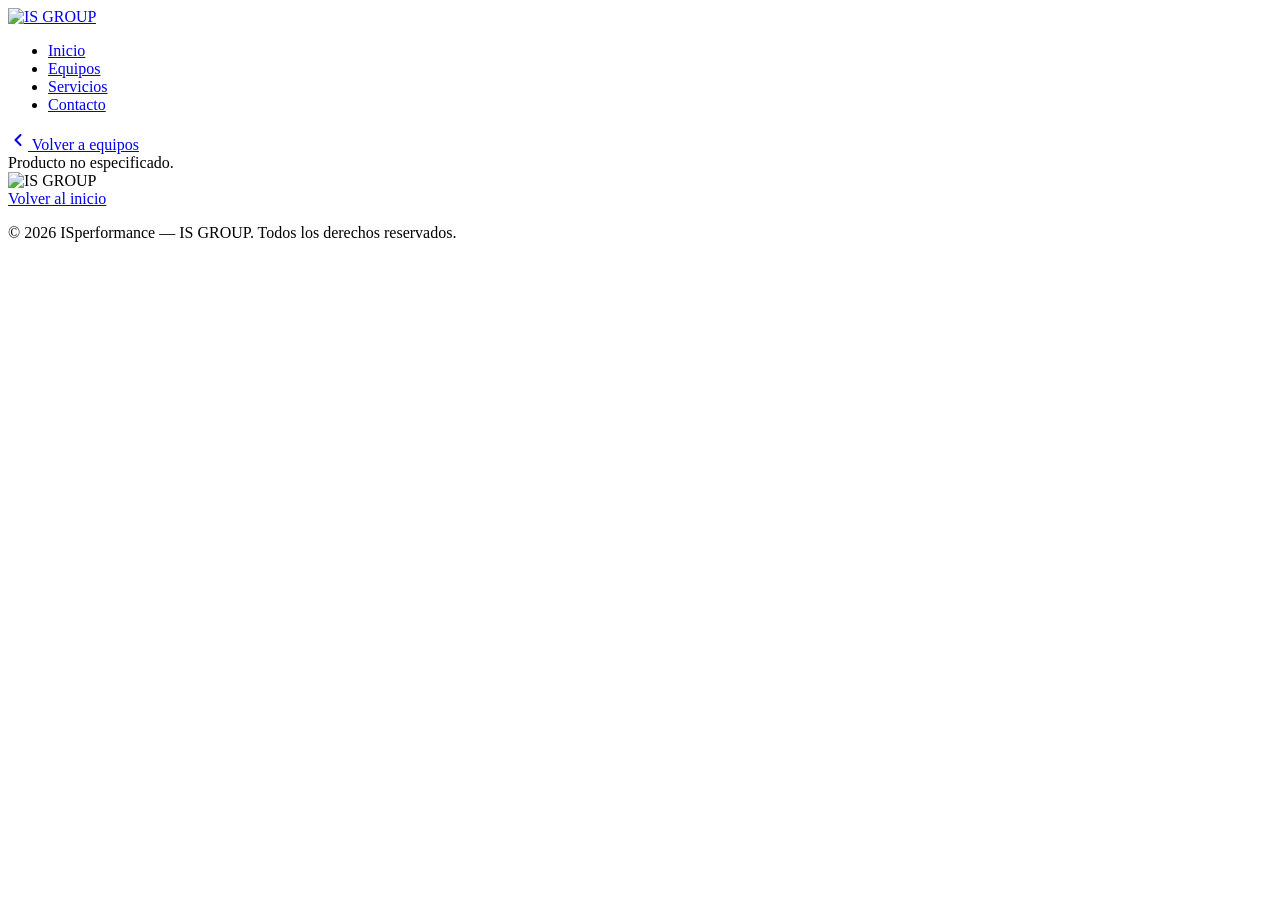
==== producto.html @ 887c2bd7 "fix: eliminar emojis del mensaje WhatsApp para evitar encoding corrupto Co-Authored-By: Claude Sonne" ====
<!DOCTYPE html>
<html lang="es">
<head>
  <meta charset="UTF-8" />
  <meta name="viewport" content="width=device-width, initial-scale=1.0" />
  <title>Producto — ISperformance</title>
  <meta name="description" content="Detalle de producto ISperformance." />
  <link rel="preconnect" href="https://fonts.googleapis.com" />
  <link rel="preconnect" href="https://fonts.gstatic.com" crossorigin />
  <link href="https://fonts.googleapis.com/css2?family=Inter:wght@400;500;600;700;800;900&display=swap" rel="stylesheet" />
  <link rel="stylesheet" href="css/style.css?v=12" />
  <link rel="icon" type="image/png" href="assets/images/favicon.png" />
</head>
<body class="subpage isperformance-page">

  <!-- NAV -->
  <nav class="navbar">
    <div class="container nav-container">
      <a href="https://daretoh.github.io/ISGROUP/" class="logo">
        <img src="assets/images/ISGROUP-pb2.png" alt="IS GROUP" class="logo-img" />
      </a>
      <ul class="nav-links">
        <li><a href="https://daretoh.github.io/ISGROUP/" class="nav-link">Inicio</a></li>
        <li><a href="index.html" class="nav-link">Equipos</a></li>
        <li><a href="index.html#servicios" class="nav-link">Servicios</a></li>
        <li><a href="index.html#contacto" class="nav-link">Contacto</a></li>
      </ul>
    </div>
  </nav>

  <!-- VOLVER -->
  <section class="producto-back">
    <div class="container">
      <a href="index.html#equipos" class="back-link">
        <svg width="20" height="20" viewBox="0 0 24 24" fill="none" stroke="currentColor" stroke-width="2.5" stroke-linecap="round" stroke-linejoin="round"><polyline points="15 18 9 12 15 6"/></svg>
        Volver a equipos
      </a>
    </div>
  </section>

  <!-- DETALLE PRODUCTO -->
  <section class="producto-detalle">
    <div class="container" id="detalle-container">
      <div class="detalle-loading">Cargando producto...</div>
    </div>
  </section>

  <!-- FOOTER -->
  <footer class="footer">
    <div class="container footer-content">
      <div class="footer-brand">
        <img src="assets/images/ISGROUP-pb2.png" alt="IS GROUP" class="logo-img" />
      </div>
      <div class="footer-links">
        <a href="https://daretoh.github.io/ISGROUP/" class="footer-link">Volver al inicio</a>
      </div>
      <p class="footer-copy">&copy; 2026 ISperformance &mdash; IS GROUP. Todos los derechos reservados.</p>
    </div>
  </footer>

  <script src="js/main.js?v=12"></script>
  <script src="js/productos.js?v=12"></script>
  <script src="js/detalle.js?v=12"></script>
</body>
</html>
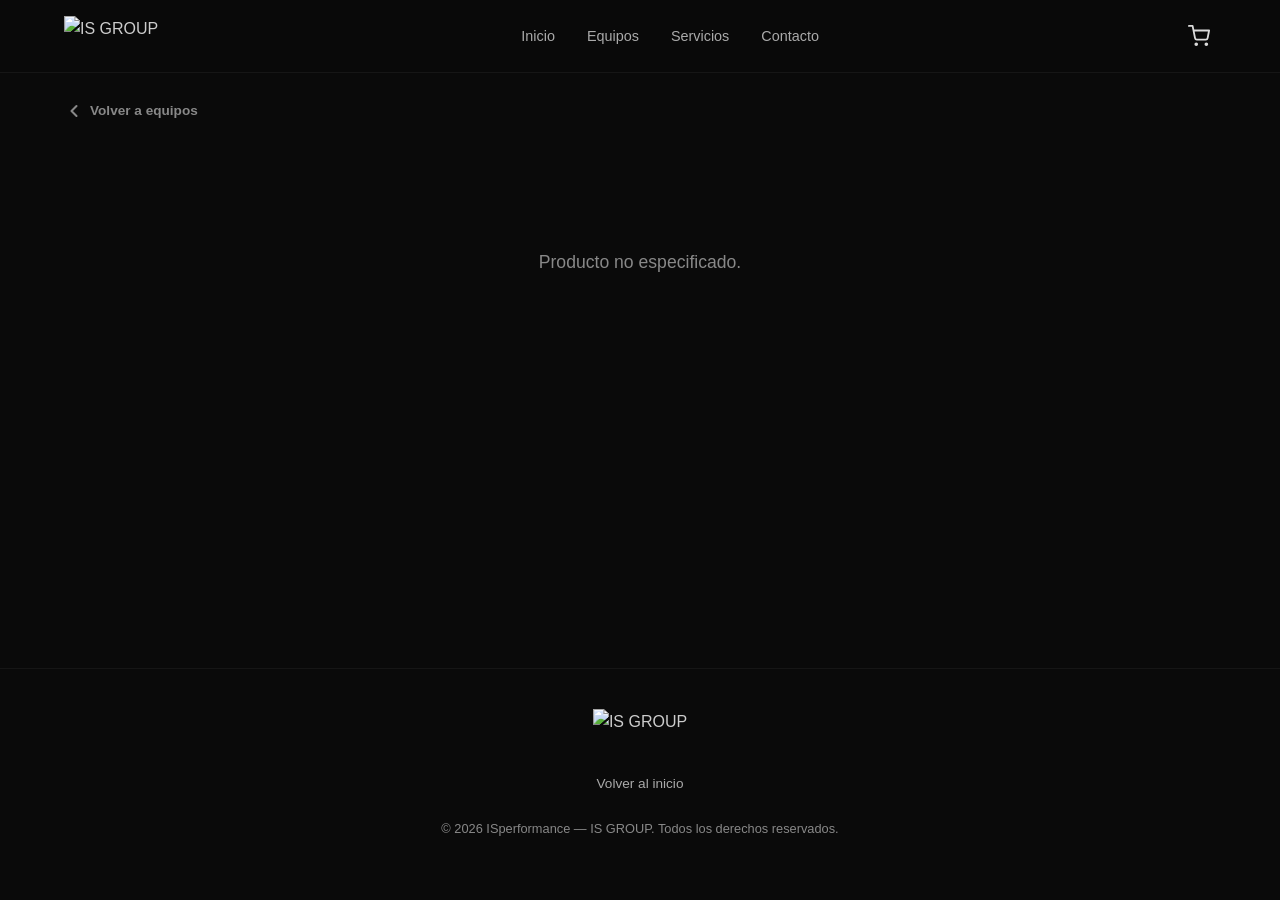
==== commit 27544a91: "feat: ícono carrito permanente en navbar y carrito.js compartido - Botón carrito con badge visible e" ====
--- a/producto.html
+++ b/producto.html
@@ -8,7 +8,7 @@
   <link rel="preconnect" href="https://fonts.googleapis.com" />
   <link rel="preconnect" href="https://fonts.gstatic.com" crossorigin />
   <link href="https://fonts.googleapis.com/css2?family=Inter:wght@400;500;600;700;800;900&display=swap" rel="stylesheet" />
-  <link rel="stylesheet" href="css/style.css?v=12" />
+  <link rel="stylesheet" href="css/style.css?v=17" />
   <link rel="icon" type="image/png" href="assets/images/favicon.png" />
 </head>
 <body class="subpage isperformance-page">
@@ -25,6 +25,13 @@
         <li><a href="index.html#servicios" class="nav-link">Servicios</a></li>
         <li><a href="index.html#contacto" class="nav-link">Contacto</a></li>
       </ul>
+      <button class="nav-cart-btn" id="nav-cart-btn" aria-label="Ver carrito">
+        <svg width="22" height="22" viewBox="0 0 24 24" fill="none" stroke="currentColor" stroke-width="2" stroke-linecap="round" stroke-linejoin="round">
+          <circle cx="9" cy="21" r="1"/><circle cx="20" cy="21" r="1"/>
+          <path d="M1 1h4l2.68 13.39a2 2 0 0 0 2 1.61h9.72a2 2 0 0 0 2-1.61L23 6H6"/>
+        </svg>
+        <span class="cart-badge" style="display:none">0</span>
+      </button>
     </div>
   </nav>
 
@@ -58,8 +65,9 @@
     </div>
   </footer>
 
-  <script src="js/main.js?v=12"></script>
-  <script src="js/productos.js?v=12"></script>
-  <script src="js/detalle.js?v=12"></script>
+  <script src="js/main.js?v=17"></script>
+  <script src="js/carrito.js?v=17"></script>
+  <script src="js/productos.js?v=17"></script>
+  <script src="js/detalle.js?v=17"></script>
 </body>
 </html>
--- a/css/style.css
+++ b/css/style.css
@@ -0,0 +1,3369 @@
+/* ========================================
+   IS GROUP - Holding Empresarial
+   Estilo: Naranja & Negro
+   ======================================== */
+
+:root {
+  --orange-500: #FF6B00;
+  --orange-400: #FF8500;
+  --orange-600: #E05E00;
+  --orange-700: #B84D00;
+  --dark-900: #0A0A0A;
+  --dark-800: #111111;
+  --dark-700: #1A1A1A;
+  --dark-600: #222222;
+  --dark-500: #333333;
+  --gray-400: #888888;
+  --gray-300: #AAAAAA;
+  --gray-200: #CCCCCC;
+  --gray-100: #E5E5E5;
+  --white: #FFFFFF;
+  --font: 'Inter', -apple-system, BlinkMacSystemFont, 'Segoe UI', sans-serif;
+  --radius: 16px;
+  --radius-sm: 8px;
+  --transition: 0.3s cubic-bezier(0.4, 0, 0.2, 1);
+}
+
+*, *::before, *::after {
+  margin: 0;
+  padding: 0;
+  box-sizing: border-box;
+}
+
+html {
+  scroll-behavior: smooth;
+  scroll-padding-top: 80px;
+}
+
+body {
+  font-family: var(--font);
+  background: var(--dark-900);
+  color: var(--gray-200);
+  line-height: 1.6;
+  -webkit-font-smoothing: antialiased;
+}
+
+a { text-decoration: none; color: inherit; }
+img { max-width: 100%; display: block; }
+ul { list-style: none; }
+
+.container {
+  max-width: 1200px;
+  margin: 0 auto;
+  padding: 0 24px;
+}
+
+/* ---- Botones ---- */
+.btn {
+  display: inline-flex;
+  align-items: center;
+  gap: 10px;
+  padding: 14px 32px;
+  font-family: var(--font);
+  font-size: 0.95rem;
+  font-weight: 600;
+  border: none;
+  border-radius: var(--radius-sm);
+  cursor: pointer;
+  transition: var(--transition);
+}
+
+.btn-primary {
+  background: var(--orange-500);
+  color: var(--white);
+}
+
+.btn-primary:hover {
+  background: var(--orange-400);
+  transform: translateY(-2px);
+  box-shadow: 0 8px 30px rgba(255, 107, 0, 0.35);
+}
+
+/* ---- Highlight ---- */
+.highlight {
+  color: var(--orange-500);
+}
+
+/* ---- Section Header ---- */
+.section-header {
+  text-align: center;
+  margin-bottom: 60px;
+}
+
+.section-tag {
+  display: inline-block;
+  font-size: 0.8rem;
+  font-weight: 600;
+  letter-spacing: 2px;
+  text-transform: uppercase;
+  color: var(--orange-500);
+  background: rgba(255, 107, 0, 0.1);
+  padding: 6px 16px;
+  border-radius: 100px;
+  margin-bottom: 16px;
+}
+
+.section-title {
+  font-size: 2.5rem;
+  font-weight: 800;
+  color: var(--white);
+  margin-bottom: 16px;
+}
+
+.section-desc {
+  max-width: 560px;
+  margin: 0 auto;
+  font-size: 1.05rem;
+  color: var(--gray-300);
+}
+
+/* ========================================
+   NAVBAR
+   ======================================== */
+.navbar {
+  position: fixed;
+  top: 0;
+  left: 0;
+  width: 100%;
+  z-index: 1000;
+  background: rgba(10, 10, 10, 0.85);
+  backdrop-filter: blur(20px);
+  -webkit-backdrop-filter: blur(20px);
+  border-bottom: 1px solid rgba(255, 255, 255, 0.05);
+  transition: var(--transition);
+}
+
+.nav-container {
+  display: flex;
+  align-items: center;
+  justify-content: space-between;
+  height: 72px;
+}
+
+.nav-cart-btn {
+  position: relative;
+  background: none;
+  border: none;
+  cursor: pointer;
+  color: var(--white);
+  padding: 6px;
+  display: flex;
+  align-items: center;
+  opacity: 0.85;
+  transition: opacity 0.2s;
+  flex-shrink: 0;
+}
+
+.nav-cart-btn:hover { opacity: 1; }
+
+.nav-cart-btn .cart-badge {
+  position: absolute;
+  top: 0;
+  right: 0;
+  background: var(--orange-500);
+  color: #fff;
+  font-size: 0.6rem;
+  font-weight: 800;
+  width: 16px;
+  height: 16px;
+  border-radius: 50%;
+  display: flex;
+  align-items: center;
+  justify-content: center;
+}
+
+.nav-sep {
+  color: var(--gray-400);
+  font-size: 1rem;
+  font-weight: 300;
+  margin: 0 6px;
+  opacity: 0.5;
+}
+
+.nav-sub {
+  font-size: 0.85rem;
+  font-weight: 600;
+  color: var(--orange-500);
+  white-space: nowrap;
+}
+
+.logo {
+  display: flex;
+  align-items: center;
+  gap: 10px;
+}
+
+.logo-icon {
+  display: inline-flex;
+  align-items: center;
+  justify-content: center;
+  width: 26px;
+  height: 26px;
+  position: relative;
+}
+
+.logo-icon::before {
+  content: '';
+  width: 14px;
+  height: 14px;
+  background: var(--orange-500);
+  transform: rotate(45deg);
+  border-radius: 3px;
+}
+
+.logo-text {
+  font-size: 1.3rem;
+  font-weight: 900;
+  color: var(--white);
+  letter-spacing: -0.5px;
+}
+
+.logo-img {
+  height: 40px;
+  width: auto;
+  display: block;
+}
+
+.nav-links {
+  display: flex;
+  gap: 32px;
+}
+
+.nav-link {
+  font-size: 0.9rem;
+  font-weight: 500;
+  color: var(--gray-300);
+  transition: var(--transition);
+  position: relative;
+}
+
+.nav-link::after {
+  content: '';
+  position: absolute;
+  bottom: -4px;
+  left: 0;
+  width: 0;
+  height: 2px;
+  background: var(--orange-500);
+  transition: var(--transition);
+}
+
+.nav-link:hover,
+.nav-link.active {
+  color: var(--white);
+}
+
+.nav-link.active::after,
+.nav-link:hover::after {
+  width: 100%;
+}
+
+/* ---- Hamburger ---- */
+.menu-toggle {
+  display: none;
+  flex-direction: column;
+  gap: 5px;
+  background: none;
+  border: none;
+  cursor: pointer;
+  padding: 4px;
+}
+
+.menu-toggle span {
+  display: block;
+  width: 24px;
+  height: 2px;
+  background: var(--white);
+  border-radius: 2px;
+  transition: var(--transition);
+}
+
+.menu-toggle.active span:nth-child(1) {
+  transform: rotate(45deg) translate(5px, 5px);
+}
+
+.menu-toggle.active span:nth-child(2) {
+  opacity: 0;
+}
+
+.menu-toggle.active span:nth-child(3) {
+  transform: rotate(-45deg) translate(5px, -5px);
+}
+
+/* ========================================
+   HERO
+   ======================================== */
+.hero {
+  position: relative;
+  min-height: 100dvh;
+  display: flex;
+  align-items: center;
+  justify-content: center;
+  overflow: hidden;
+  padding-top: 72px;
+}
+
+.hero-bg {
+  position: absolute;
+  inset: 0;
+  background:
+    radial-gradient(ellipse at 20% 50%, rgba(255, 107, 0, 0.08) 0%, transparent 60%),
+    radial-gradient(ellipse at 80% 20%, rgba(255, 107, 0, 0.05) 0%, transparent 50%),
+    radial-gradient(ellipse at 50% 80%, rgba(255, 107, 0, 0.03) 0%, transparent 50%);
+  z-index: 0;
+}
+
+.hero-content {
+  position: relative;
+  z-index: 1;
+  text-align: center;
+  max-width: 720px;
+}
+
+.hero-badge {
+  display: inline-block;
+  font-size: 0.8rem;
+  font-weight: 600;
+  letter-spacing: 2px;
+  text-transform: uppercase;
+  color: var(--orange-500);
+  background: rgba(255, 107, 0, 0.1);
+  border: 1px solid rgba(255, 107, 0, 0.2);
+  padding: 8px 20px;
+  border-radius: 100px;
+  margin-bottom: 24px;
+}
+
+  .hero-title {
+    font-size: 5rem;
+    font-weight: 900;
+    color: var(--white);
+    letter-spacing: -2px;
+    line-height: 1.05;
+    margin-bottom: 24px;
+    display: flex;
+    align-items: center;
+    justify-content: center;
+    gap: 12px;
+  }
+
+  .hero-logo{
+   height: 80px;
+   width: auto;
+   vertical-align: middle;
+  }
+
+.hero-subtitle {
+  font-size: 1.2rem;
+  color: var(--gray-300);
+  margin-bottom: 40px;
+  line-height: 1.7;
+}
+
+.hero-scroll {
+  position: absolute;
+  bottom: 40px;
+  left: 50%;
+  transform: translateX(-50%);
+  display: flex;
+  flex-direction: column;
+  align-items: center;
+  gap: 8px;
+  font-size: 0.7rem;
+  text-transform: uppercase;
+  letter-spacing: 2px;
+  color: var(--gray-400);
+}
+
+.scroll-line {
+  width: 1px;
+  height: 40px;
+  background: linear-gradient(to bottom, var(--gray-400), transparent);
+  animation: scrollPulse 2s ease-in-out infinite;
+}
+
+@keyframes scrollPulse {
+  0%, 100% { opacity: 1; transform: scaleY(1); }
+  50% { opacity: 0.3; transform: scaleY(0.5); }
+}
+
+/* ========================================
+   NOSOTROS
+   ======================================== */
+.nosotros {
+  min-height: 100dvh;
+  display: flex;
+  flex-direction: column;
+  justify-content: center;
+  padding: 120px 0;
+  background: var(--dark-900);
+}
+
+.nosotros-content {
+  display: grid;
+  grid-template-columns: 1fr 1fr;
+  gap: 60px;
+  align-items: center;
+}
+
+.nosotros-text p {
+  font-size: 1rem;
+  color: var(--gray-300);
+  line-height: 1.7;
+  margin-bottom: 16px;
+}
+
+.nosotros-text p:last-child {
+  margin-bottom: 0;
+}
+
+.nosotros-stats {
+  display: grid;
+  grid-template-columns: repeat(3, 1fr);
+  gap: 24px;
+}
+
+.stat-item {
+  text-align: center;
+  background: var(--dark-700);
+  border: 1px solid rgba(255, 255, 255, 0.06);
+  border-radius: var(--radius);
+  padding: 32px 16px;
+  transition: var(--transition);
+}
+
+.stat-item:hover {
+  border-color: rgba(255, 107, 0, 0.15);
+  transform: translateY(-4px);
+}
+
+.stat-number {
+  display: block;
+  font-size: 2.2rem;
+  font-weight: 900;
+  color: var(--orange-500);
+  line-height: 1;
+  margin-bottom: 8px;
+}
+
+.stat-label {
+  font-size: 0.85rem;
+  color: var(--gray-400);
+  font-weight: 500;
+}
+
+/* ========================================
+   ISPERFORMANCE DESTACADO
+   ======================================== */
+.isp-destacado {
+  position: relative;
+  overflow: hidden;
+  min-height: 100dvh;
+  display: flex;
+  flex-direction: column;
+  justify-content: center;
+  padding: 120px 0;
+}
+
+.isp-destacado-grid {
+  display: grid;
+  grid-template-columns: 1fr 1fr;
+  gap: 60px;
+  align-items: center;
+}
+
+.isp-destacado-info .section-tag {
+  margin-bottom: 12px;
+}
+
+.isp-destacado-title {
+  font-size: 2.8rem;
+  font-weight: 900;
+  color: var(--white);
+  line-height: 1.15;
+  margin-bottom: 8px;
+}
+
+.isp-destacado-sub {
+  font-size: 1rem;
+  font-weight: 600;
+  color: var(--orange-500);
+  margin-bottom: 20px;
+}
+
+.isp-destacado-desc {
+  font-size: 1rem;
+  color: var(--gray-300);
+  line-height: 1.7;
+  margin-bottom: 24px;
+}
+
+.isp-destacado-features {
+  display: flex;
+  flex-wrap: wrap;
+  gap: 10px;
+  margin-bottom: 32px;
+}
+
+.feature-tag {
+  font-size: 0.8rem;
+  font-weight: 600;
+  color: var(--orange-500);
+  background: rgba(255, 107, 0, 0.08);
+  border: 1px solid rgba(255, 107, 0, 0.15);
+  padding: 6px 14px;
+  border-radius: 100px;
+}
+
+.isp-img-card--single {
+  border-radius: var(--radius);
+  overflow: hidden;
+  display: flex;
+  align-items: center;
+  justify-content: center;
+  min-height: 260px;
+  background: var(--dark-700);
+  border: 1px solid rgba(255, 107, 0, 0.1);
+  padding: 40px;
+}
+
+.isp-img-card--single img {
+  max-width: 80%;
+  height: auto;
+  object-fit: contain;
+}
+
+/* ========================================
+   EMPRESAS / CARDS
+   ======================================== */
+.empresas {
+  min-height: 100dvh;
+  display: flex;
+  flex-direction: column;
+  justify-content: center;
+  padding: 120px 0;
+  background: var(--dark-800);
+}
+
+.cards-grid {
+  display: grid;
+  grid-template-columns: repeat(3, 1fr);
+  gap: 32px;
+}
+
+.cards-grid--two {
+  grid-template-columns: repeat(2, 1fr);
+}
+
+.card {
+  position: relative;
+  background: var(--dark-700);
+  border: 1px solid rgba(255, 255, 255, 0.06);
+  border-radius: var(--radius);
+  padding: 40px 32px;
+  transition: var(--transition);
+  display: flex;
+  flex-direction: column;
+  overflow: hidden;
+}
+
+.card::before {
+  content: '';
+  position: absolute;
+  top: 0;
+  left: 0;
+  right: 0;
+  height: 3px;
+  background: var(--orange-500);
+  transform: scaleX(0);
+  transform-origin: left;
+  transition: var(--transition);
+}
+
+.card:hover {
+  border-color: rgba(255, 107, 0, 0.2);
+  transform: translateY(-6px);
+  box-shadow: 0 20px 60px rgba(0, 0, 0, 0.4);
+}
+
+.card:hover::before {
+  transform: scaleX(1);
+}
+
+.card-featured {
+  border-color: rgba(255, 107, 0, 0.15);
+  box-shadow: 0 0 40px rgba(255, 107, 0, 0.05);
+}
+
+.card-badge {
+  position: absolute;
+  top: 16px;
+  right: 16px;
+  font-size: 0.7rem;
+  font-weight: 700;
+  text-transform: uppercase;
+  letter-spacing: 1px;
+  color: var(--orange-500);
+  background: rgba(255, 107, 0, 0.1);
+  border: 1px solid rgba(255, 107, 0, 0.2);
+  padding: 4px 12px;
+  border-radius: 100px;
+}
+
+.card-icon-link {
+  display: inline-block;
+  text-decoration: none;
+  color: inherit;
+}
+
+.card-icon {
+  width: 56px;
+  height: 56px;
+  border-radius: 14px;
+  background: rgba(255, 107, 0, 0.1);
+  color: var(--orange-500);
+  padding: 14px;
+  margin-bottom: 24px;
+  transition: var(--transition);
+}
+
+.card-icon-link:hover .card-icon {
+  background: rgba(255, 107, 0, 0.2);
+  transform: scale(1.05);
+}
+
+.card-icon svg {
+  width: 100%;
+  height: 100%;
+}
+
+.card-icon img {
+  width: 100%;
+  height: 100%;
+  object-fit: contain;
+}
+
+.card-number {
+  font-size: 0.75rem;
+  font-weight: 700;
+  color: var(--gray-400);
+  letter-spacing: 1px;
+  margin-bottom: 8px;
+  display: block;
+}
+
+.card-title {
+  font-size: 1.5rem;
+  font-weight: 800;
+  color: var(--white);
+  margin-bottom: 4px;
+}
+
+.card-sub {
+  font-size: 0.9rem;
+  color: var(--orange-500);
+  font-weight: 500;
+  margin-bottom: 16px;
+}
+
+.card-text {
+  font-size: 0.9rem;
+  color: var(--gray-300);
+  line-height: 1.7;
+  margin-bottom: 24px;
+  flex: 1;
+}
+
+.card-link {
+  display: inline-flex;
+  align-items: center;
+  gap: 8px;
+  font-size: 0.9rem;
+  font-weight: 600;
+  color: var(--orange-500);
+  transition: var(--transition);
+}
+
+.card-link:hover {
+  gap: 12px;
+  color: var(--orange-400);
+}
+
+/* ========================================
+   CONTACTO
+   ======================================== */
+.contacto {
+  padding: 120px 0;
+  background: var(--dark-900);
+}
+
+.contacto-grid {
+  display: grid;
+  grid-template-columns: 1fr 1.5fr;
+  gap: 60px;
+  align-items: start;
+}
+
+.contacto-info {
+  display: flex;
+  flex-direction: column;
+  gap: 24px;
+}
+
+.contacto-item {
+  display: flex;
+  align-items: center;
+  gap: 14px;
+  font-size: 0.95rem;
+  color: var(--gray-300);
+}
+
+.contacto-item svg {
+  color: var(--orange-500);
+  flex-shrink: 0;
+}
+
+.contacto-social {
+  display: flex;
+  gap: 12px;
+  margin-top: 4px;
+}
+
+.contacto-mapa {
+  margin-top: 20px;
+}
+
+.contacto-mapa iframe {
+  display: block;
+  width: 100%;
+  height: 200px;
+  border: none;
+  border-radius: var(--radius-sm);
+  filter: grayscale(0.3) contrast(1.1);
+  transition: var(--transition);
+}
+
+.contacto-mapa:hover iframe {
+  filter: grayscale(0) contrast(1);
+}
+
+.contacto-mapa-link {
+  display: flex;
+  align-items: center;
+  gap: 10px;
+  margin-top: 8px;
+  padding: 10px 14px;
+  font-size: 0.82rem;
+  font-weight: 600;
+  color: var(--orange-500);
+  background: var(--dark-700);
+  border: 1px solid rgba(255, 255, 255, 0.06);
+  border-radius: var(--radius-sm);
+  text-decoration: none;
+  transition: var(--transition);
+}
+
+.contacto-mapa-link:hover {
+  background: rgba(255, 107, 0, 0.1);
+  border-color: rgba(255, 107, 0, 0.2);
+}
+
+.contacto-mapa-link svg {
+  flex-shrink: 0;
+}
+
+.contacto-mapa-link span {
+  margin-left: auto;
+  color: var(--gray-400);
+  font-weight: 400;
+}
+
+.social-link {
+  width: 40px;
+  height: 40px;
+  border-radius: 10px;
+  background: rgba(255, 107, 0, 0.1);
+  color: var(--orange-500);
+  display: inline-flex;
+  align-items: center;
+  justify-content: center;
+  transition: var(--transition);
+}
+
+.social-link:hover {
+  background: var(--orange-500);
+  color: var(--white);
+  transform: translateY(-2px);
+}
+
+.contacto-form {
+  display: flex;
+  flex-direction: column;
+  gap: 16px;
+}
+
+.contacto-form input,
+.contacto-form textarea {
+  width: 100%;
+  padding: 14px 18px;
+  font-family: var(--font);
+  font-size: 0.95rem;
+  background: var(--dark-700);
+  border: 1px solid rgba(255, 255, 255, 0.08);
+  border-radius: var(--radius-sm);
+  color: var(--white);
+  outline: none;
+  transition: var(--transition);
+}
+
+.contacto-form input:focus,
+.contacto-form textarea:focus {
+  border-color: var(--orange-500);
+  box-shadow: 0 0 0 3px rgba(255, 107, 0, 0.1);
+}
+
+.contacto-form input::placeholder,
+.contacto-form textarea::placeholder {
+  color: var(--gray-400);
+}
+
+/* ========================================
+   FOOTER
+   ======================================== */
+.footer {
+  padding: 40px 0;
+  border-top: 1px solid rgba(255, 255, 255, 0.05);
+  background: var(--dark-900);
+}
+
+.footer-contact {
+  display: flex;
+  flex-wrap: wrap;
+  justify-content: center;
+  gap: 20px;
+}
+
+.footer-contact-item {
+  display: inline-flex;
+  align-items: center;
+  gap: 6px;
+  font-size: 0.82rem;
+  color: var(--gray-400);
+  text-decoration: none;
+  transition: var(--transition);
+}
+
+.footer-contact-item svg {
+  width: 14px;
+  height: 14px;
+  color: var(--orange-500);
+  flex-shrink: 0;
+}
+
+.footer-contact-item:hover {
+  color: var(--orange-500);
+}
+
+.footer-social {
+  display: flex;
+  gap: 12px;
+  justify-content: center;
+}
+
+.footer-content {
+  display: flex;
+  flex-direction: column;
+  align-items: center;
+  gap: 24px;
+  text-align: center;
+}
+
+.footer-brand {
+  display: flex;
+  align-items: center;
+  gap: 10px;
+}
+
+.footer-brand p {
+  font-size: 0.85rem;
+  color: var(--gray-400);
+  margin-left: 4px;
+}
+
+.footer-links {
+  display: flex;
+  gap: 32px;
+}
+
+.footer-link {
+  font-size: 0.85rem;
+  color: var(--gray-300);
+  transition: var(--transition);
+}
+
+.footer-link:hover {
+  color: var(--orange-500);
+}
+
+.footer-copy {
+  font-size: 0.8rem;
+  color: var(--gray-400);
+}
+
+/* ========================================
+   RESPONSIVE
+   ======================================== */
+@media (max-width: 968px) {
+  .cards-grid,
+  .cards-grid--two {
+    grid-template-columns: 1fr;
+    max-width: 480px;
+    margin: 0 auto;
+  }
+
+  .equipos-grid {
+    grid-template-columns: repeat(2, 1fr);
+  }
+}
+
+@media (max-width: 768px) {
+  .hero-title {
+    font-size: 3rem;
+  }
+
+  .hero-subtitle {
+    font-size: 1rem;
+  }
+
+  .section-title {
+    font-size: 1.8rem;
+  }
+
+  .nosotros-content {
+    grid-template-columns: 1fr;
+    gap: 40px;
+  }
+
+  .nosotros-stats {
+    grid-template-columns: repeat(3, 1fr);
+    gap: 16px;
+  }
+
+  .stat-item {
+    padding: 24px 12px;
+  }
+
+  .stat-number {
+    font-size: 1.6rem;
+  }
+
+  .isp-destacado-grid {
+    grid-template-columns: 1fr;
+    gap: 40px;
+  }
+
+  .isp-destacado-title {
+    font-size: 2rem;
+  }
+
+  .contacto-grid {
+    grid-template-columns: 1fr;
+    gap: 40px;
+  }
+
+  .menu-toggle {
+    display: flex;
+  }
+
+  .nav-links {
+    position: fixed;
+    top: 72px;
+    left: 0;
+    right: 0;
+    background: rgba(10, 10, 10, 0.98);
+    backdrop-filter: blur(20px);
+    flex-direction: column;
+    align-items: center;
+    gap: 0;
+    padding: 24px 0;
+    transform: translateY(-100%);
+    opacity: 0;
+    pointer-events: none;
+    transition: var(--transition);
+    border-bottom: 1px solid rgba(255, 255, 255, 0.05);
+  }
+
+  .nav-links.open {
+    transform: translateY(0);
+    opacity: 1;
+    pointer-events: all;
+  }
+
+  .nav-link {
+    padding: 16px 0;
+    width: 100%;
+    text-align: center;
+  }
+
+  .nav-sep,
+  .nav-sub {
+    display: none;
+  }
+
+  .footer-contact {
+    flex-direction: column;
+    align-items: center;
+    gap: 12px;
+  }
+
+  .equipos-grid {
+    grid-template-columns: repeat(2, 1fr);
+  }
+}
+
+@media (max-width: 480px) {
+  .hero-title {
+    font-size: 2.2rem;
+    letter-spacing: -1px;
+  }
+
+  .btn {
+    padding: 12px 24px;
+    font-size: 0.9rem;
+  }
+
+  .container {
+    padding: 0 16px;
+  }
+
+  .card {
+    padding: 28px 24px;
+  }
+
+  .nosotros-stats {
+    grid-template-columns: 1fr;
+    gap: 12px;
+  }
+
+  .equipos-grid {
+    grid-template-columns: 1fr;
+  }
+
+  .filtro-grid {
+    flex-direction: column;
+  }
+
+  .filtro-field {
+    min-width: 100%;
+  }
+}
+
+/* ---- Scroll Reveal ---- */
+.reveal {
+  opacity: 0;
+  transform: translateY(30px);
+  transition: opacity 0.6s cubic-bezier(0.4, 0, 0.2, 1), transform 0.6s cubic-bezier(0.4, 0, 0.2, 1);
+}
+
+.reveal.visible {
+  opacity: 1;
+  transform: translateY(0);
+}
+
+/* ========================================
+   SUBPAGES
+   ======================================== */
+.subpage {
+  background: var(--dark-900);
+}
+
+/* ---- Page Hero ---- */
+.page-hero {
+  padding: 140px 0 80px;
+  display: flex;
+  align-items: center;
+  text-align: center;
+}
+
+/* ---- Full-page slide sections ---- */
+.slide-section {
+  min-height: 100vh;
+  display: flex;
+  align-items: center;
+  position: relative;
+  overflow: hidden;
+}
+
+
+.slide-section .container {
+  width: 100%;
+}
+
+.slide-center {
+  justify-content: center;
+  text-align: center;
+  padding: 0;
+}
+
+.slide-center .container {
+  display: flex;
+  flex-direction: column;
+  align-items: center;
+}
+
+.slide-top {
+  align-items: flex-start;
+  padding: 100px 0 60px;
+}
+
+/* Scroll-down hint */
+.scroll-hint {
+  position: absolute;
+  bottom: 32px;
+  left: 50%;
+  transform: translateX(-50%);
+  display: flex;
+  flex-direction: column;
+  align-items: center;
+  gap: 6px;
+  font-size: 0.65rem;
+  font-weight: 600;
+  text-transform: uppercase;
+  letter-spacing: 2px;
+  color: var(--gray-400);
+  animation: scrollHint 2.5s ease-in-out infinite;
+  cursor: pointer;
+  user-select: none;
+}
+
+.scroll-hint svg {
+  width: 22px;
+  height: 22px;
+  animation: scrollArrow 2.5s ease-in-out infinite;
+}
+
+@keyframes scrollHint {
+  0%, 100% { opacity: 0.5; }
+  50% { opacity: 1; }
+}
+
+@keyframes scrollArrow {
+  0%, 100% { transform: translateY(0); }
+  50% { transform: translateY(6px); }
+}
+
+/* Background variants for slides */
+.bg-slide-dark {
+  background: var(--dark-900);
+}
+
+.bg-slide-alt {
+  background: radial-gradient(ellipse at 20% 30%, rgba(255, 107, 0, 0.06) 0%, transparent 60%),
+              radial-gradient(ellipse at 80% 70%, rgba(255, 107, 0, 0.03) 0%, transparent 50%),
+              var(--dark-800);
+}
+
+.bg-slide-dim {
+  background: radial-gradient(ellipse at 70% 20%, rgba(255, 107, 0, 0.05) 0%, transparent 50%),
+              radial-gradient(ellipse at 30% 80%, rgba(255, 107, 0, 0.03) 0%, transparent 50%),
+              var(--dark-900);
+}
+
+.page-hero-content {
+  max-width: 640px;
+}
+
+.page-hero-logo {
+  width: 96px;
+  height: 96px;
+  margin: 0 auto 24px;
+}
+
+.page-hero-logo img {
+  width: 100%;
+  height: 100%;
+  object-fit: contain;
+}
+
+.page-hero-title {
+  font-size: 3rem;
+  font-weight: 900;
+  color: var(--white);
+  margin-bottom: 8px;
+}
+
+.page-hero-sub {
+  font-size: 1.1rem;
+  font-weight: 600;
+  color: var(--orange-500);
+  margin-bottom: 16px;
+}
+
+.page-hero-desc {
+  font-size: 1rem;
+  color: var(--gray-300);
+  line-height: 1.7;
+  max-width: 520px;
+  margin: 0 auto;
+}
+
+/* ---- Servicios Grid ---- */
+.servicios {
+  padding: 80px 0;
+  background: var(--dark-800);
+}
+
+.servicios-grid {
+  display: grid;
+  grid-template-columns: repeat(2, 1fr);
+  gap: 24px;
+}
+
+.servicio-card {
+  background: var(--dark-700);
+  border: 1px solid rgba(255, 255, 255, 0.06);
+  border-radius: var(--radius);
+  padding: 32px 28px;
+  position: relative;
+  transition: var(--transition);
+}
+
+.servicio-card:hover {
+  border-color: rgba(255, 107, 0, 0.15);
+  transform: translateY(-3px);
+  box-shadow: 0 12px 40px rgba(0, 0, 0, 0.3);
+}
+
+.servicio-icon {
+  width: 44px;
+  height: 44px;
+  border-radius: 12px;
+  background: rgba(255, 107, 0, 0.1);
+  color: var(--orange-500);
+  padding: 10px;
+  margin-bottom: 18px;
+}
+
+.servicio-icon svg {
+  width: 100%;
+  height: 100%;
+}
+
+.servicio-card h3 {
+  font-size: 1.15rem;
+  font-weight: 700;
+  color: var(--white);
+  margin-bottom: 10px;
+}
+
+.servicio-card p {
+  font-size: 0.9rem;
+  color: var(--gray-300);
+  line-height: 1.6;
+}
+
+.servicio-price {
+  position: absolute;
+  top: 16px;
+  right: 16px;
+  font-size: 0.75rem;
+  font-weight: 700;
+  color: var(--orange-500);
+  background: rgba(255, 107, 0, 0.1);
+  border: 1px solid rgba(255, 107, 0, 0.2);
+  padding: 4px 12px;
+  border-radius: 100px;
+}
+
+/* ---- Size Legend ---- */
+.size-legend {
+  text-align: center;
+  margin: -32px auto 48px;
+  font-size: 0.82rem;
+  color: var(--gray-300);
+  max-width: 700px;
+  line-height: 1.8;
+}
+
+.size-legend .size-tag {
+  display: inline-block;
+  font-weight: 700;
+  color: var(--orange-500);
+  background: rgba(255, 107, 0, 0.1);
+  padding: 1px 8px;
+  border-radius: 4px;
+  font-size: 0.75rem;
+  margin: 0 2px;
+}
+
+.size-legend .size-div {
+  color: var(--gray-400);
+  margin: 0 8px;
+}
+
+/* ---- Category Accordion ---- */
+.serv-cat-details {
+  margin-bottom: 12px;
+  border-radius: var(--radius);
+  background: var(--dark-700);
+  border: 1px solid rgba(255, 255, 255, 0.06);
+  overflow: hidden;
+  transition: var(--transition);
+}
+
+.serv-cat-details[open] {
+  border-color: rgba(255, 107, 0, 0.15);
+}
+
+.serv-cat-summary {
+  display: flex;
+  align-items: center;
+  justify-content: space-between;
+  gap: 16px;
+  padding: 18px 24px;
+  cursor: pointer;
+  list-style: none;
+  user-select: none;
+}
+
+.serv-cat-summary::-webkit-details-marker {
+  display: none;
+}
+
+.serv-cat-summary::after {
+  content: '+';
+  font-size: 1.4rem;
+  font-weight: 400;
+  color: var(--orange-500);
+  transition: var(--transition);
+  flex-shrink: 0;
+  line-height: 1;
+}
+
+.serv-cat-details[open] .serv-cat-summary::after {
+  content: '−';
+}
+
+.serv-cat-summary-left {
+  display: flex;
+  flex-direction: column;
+  gap: 2px;
+}
+
+.serv-cat-title {
+  font-size: 1.1rem;
+  font-weight: 700;
+  color: var(--white);
+  margin: 0;
+  border: none;
+  padding: 0;
+  letter-spacing: 0.3px;
+}
+
+.serv-cat-resumen {
+  font-size: 0.82rem;
+  color: var(--gray-400);
+  line-height: 1.4;
+}
+
+.serv-cat-details[open] .servicios-grid {
+  padding: 0 24px 24px;
+}
+
+/* ---- Sizes & Prices inside cards ---- */
+.servicio-grid-precios {
+  display: grid;
+  grid-template-columns: 1fr 1fr;
+  gap: 5px;
+  margin-top: 14px;
+}
+
+.servicio-size-row {
+  display: flex;
+  align-items: center;
+  justify-content: space-between;
+  background: rgba(255, 255, 255, 0.03);
+  border: 1px solid rgba(255, 255, 255, 0.06);
+  border-radius: 6px;
+  padding: 5px 10px;
+  transition: var(--transition);
+}
+
+.servicio-card:hover .servicio-size-row {
+  border-color: rgba(255, 107, 0, 0.12);
+  background: rgba(255, 107, 0, 0.04);
+}
+
+.size-label {
+  font-size: 0.75rem;
+  font-weight: 700;
+  color: var(--orange-500);
+  letter-spacing: 0.5px;
+}
+
+.price-label {
+  font-size: 0.8rem;
+  font-weight: 600;
+  color: var(--white);
+}
+
+.servicio-grid-precios.three-col {
+  grid-template-columns: 1fr 1fr 1fr;
+}
+
+.servicio-grid-precios.one-row {
+  grid-template-columns: 1fr 1fr;
+}
+
+.servicio-card.card-featured-price {
+  border-color: rgba(255, 107, 0, 0.12);
+  box-shadow: 0 0 20px rgba(255, 107, 0, 0.04);
+}
+
+.servicio-card.card-featured-price .servicio-price {
+  background: var(--orange-500);
+  color: var(--white);
+  border-color: var(--orange-500);
+}
+
+/* ---- Category Detail Section (subpages) ---- */
+.cat-section {
+  display: grid;
+  grid-template-columns: 1fr 1fr;
+  gap: 48px;
+  align-items: center;
+  margin-bottom: 80px;
+}
+
+.cat-section:last-child {
+  margin-bottom: 0;
+}
+
+.cat-reverse {
+  direction: rtl;
+}
+
+.cat-reverse .cat-text {
+  direction: ltr;
+}
+
+.cat-text h2 {
+  font-size: 1.6rem;
+  font-weight: 800;
+  color: var(--white);
+  margin-bottom: 16px;
+}
+
+.cat-text p {
+  font-size: 0.95rem;
+  color: var(--gray-300);
+  line-height: 1.7;
+}
+
+.cat-img {
+  border-radius: var(--radius);
+  overflow: hidden;
+}
+
+.cat-img img {
+  width: 100%;
+  height: 320px;
+  object-fit: cover;
+  transition: var(--transition);
+}
+
+.cat-img:hover img {
+  transform: scale(1.05);
+}
+
+.cat-gallery {
+  position: relative;
+  overflow: hidden;
+  margin-bottom: 48px;
+  border-radius: var(--radius-sm);
+}
+
+.carousel-track {
+  display: flex;
+  gap: 0;
+  overflow-x: auto;
+  scroll-snap-type: x mandatory;
+  scroll-behavior: smooth;
+  -webkit-overflow-scrolling: touch;
+  scrollbar-width: none;
+}
+
+.carousel-track::-webkit-scrollbar {
+  display: none;
+}
+
+.carousel-track img {
+  flex: 0 0 320px;
+  height: 220px;
+  object-fit: cover;
+  scroll-snap-align: start;
+  cursor: pointer;
+  transition: var(--transition);
+}
+
+.carousel-track img:hover {
+  opacity: 0.85;
+}
+
+.carousel-btn {
+  position: absolute;
+  top: 50%;
+  transform: translateY(-50%);
+  width: 36px;
+  height: 36px;
+  border-radius: 50%;
+  border: none;
+  background: rgba(10, 10, 10, 0.7);
+  color: var(--white);
+  font-size: 1.2rem;
+  cursor: pointer;
+  z-index: 2;
+  display: flex;
+  align-items: center;
+  justify-content: center;
+  transition: var(--transition);
+  opacity: 0;
+}
+
+.cat-gallery:hover .carousel-btn {
+  opacity: 1;
+}
+
+.carousel-btn:hover {
+  background: var(--orange-500);
+}
+
+.carousel-prev {
+  left: 8px;
+}
+
+.carousel-next {
+  right: 8px;
+}
+
+/* ---- Trabajos Grid ---- */
+.trabajos {
+  padding: 80px 0;
+  background: var(--dark-900);
+}
+
+.trabajos-grid {
+  display: grid;
+  grid-template-columns: repeat(3, 1fr);
+  gap: 24px;
+}
+
+.trabajo-card {
+  background: var(--dark-700);
+  border: 1px solid rgba(255, 255, 255, 0.06);
+  border-radius: var(--radius);
+  overflow: hidden;
+  transition: var(--transition);
+}
+
+.trabajo-card:hover {
+  border-color: rgba(255, 107, 0, 0.15);
+  transform: translateY(-4px);
+  box-shadow: 0 12px 40px rgba(0, 0, 0, 0.3);
+}
+
+.trabajo-img {
+  width: 100%;
+  aspect-ratio: 16/10;
+  background: var(--dark-600);
+  display: flex;
+  align-items: center;
+  justify-content: center;
+}
+
+.trabajo-placeholder {
+  width: 48px;
+  height: 48px;
+  border-radius: 50%;
+  background: rgba(255, 107, 0, 0.1);
+  color: var(--orange-500);
+  font-size: 1.5rem;
+  font-weight: 300;
+  display: flex;
+  align-items: center;
+  justify-content: center;
+}
+
+.trabajo-body {
+  padding: 20px;
+}
+
+.trabajo-body h3 {
+  font-size: 1rem;
+  font-weight: 700;
+  color: var(--white);
+  margin-bottom: 6px;
+}
+
+.trabajo-body p {
+  font-size: 0.85rem;
+  color: var(--gray-300);
+  line-height: 1.5;
+}
+
+/* ---- Productos Grid ---- */
+.productos {
+  padding: 80px 0;
+  background: var(--dark-900);
+}
+
+.productos-grid {
+  display: grid;
+  grid-template-columns: repeat(3, 1fr);
+  gap: 24px;
+}
+
+.producto-card {
+  background: var(--dark-700);
+  border: 1px solid rgba(255, 255, 255, 0.06);
+  border-radius: var(--radius);
+  overflow: hidden;
+  transition: var(--transition);
+}
+
+.producto-card:hover {
+  border-color: rgba(255, 107, 0, 0.2);
+  transform: translateY(-4px);
+  box-shadow: 0 12px 40px rgba(0, 0, 0, 0.3);
+}
+
+.producto-img {
+  position: relative;
+  width: 100%;
+  aspect-ratio: 1;
+  background: var(--dark-600);
+  display: flex;
+  align-items: center;
+  justify-content: center;
+}
+
+.producto-placeholder {
+  width: 56px;
+  height: 56px;
+  border-radius: 50%;
+  background: rgba(255, 107, 0, 0.1);
+  color: var(--orange-500);
+  font-size: 1.8rem;
+  font-weight: 300;
+  display: flex;
+  align-items: center;
+  justify-content: center;
+}
+
+.producto-badge {
+  position: absolute;
+  top: 12px;
+  left: 12px;
+  font-size: 0.7rem;
+  font-weight: 700;
+  text-transform: uppercase;
+  letter-spacing: 1px;
+  padding: 4px 10px;
+  border-radius: 100px;
+  color: var(--white);
+  background: var(--orange-500);
+}
+
+.producto-body {
+  padding: 20px;
+}
+
+.producto-body h3 {
+  font-size: 1.05rem;
+  font-weight: 700;
+  color: var(--white);
+  margin-bottom: 8px;
+}
+
+.producto-desc {
+  font-size: 0.85rem;
+  color: var(--gray-300);
+  margin-bottom: 16px;
+  line-height: 1.5;
+}
+
+.producto-footer {
+  display: flex;
+  align-items: center;
+  justify-content: space-between;
+}
+
+.producto-price {
+  font-size: 1.15rem;
+  font-weight: 800;
+  color: var(--orange-500);
+}
+
+.btn-sm {
+  padding: 8px 18px;
+  font-size: 0.8rem;
+}
+
+/* ---- Equipos ---- */
+.equipos {
+  padding: 80px 0;
+  background: var(--dark-800);
+}
+
+/* ---- Empresa Section ---- */
+.empresa-sec {
+  padding: 80px 0;
+  background: var(--dark-900);
+}
+
+.empresa-grid {
+  display: grid;
+  grid-template-columns: 1fr 1fr;
+  gap: 40px;
+  align-items: start;
+}
+
+.empresa-texto h3 {
+  font-size: 1.4rem;
+  font-weight: 800;
+  color: var(--white);
+  margin-bottom: 20px;
+}
+
+.empresa-texto p {
+  font-size: 0.95rem;
+  color: var(--gray-300);
+  line-height: 1.7;
+  margin-bottom: 16px;
+}
+
+.cert-badge {
+  display: inline-flex;
+  align-items: center;
+  gap: 10px;
+  margin-top: 8px;
+  padding: 10px 18px;
+  background: rgba(255, 107, 0, 0.08);
+  border: 1px solid rgba(255, 107, 0, 0.15);
+  border-radius: var(--radius-sm);
+  font-size: 0.85rem;
+  font-weight: 600;
+  color: var(--orange-500);
+}
+
+.cert-badge svg {
+  flex-shrink: 0;
+}
+
+.empresa-valores {
+  display: flex;
+  flex-direction: column;
+  gap: 16px;
+}
+
+.valor-card {
+  background: var(--dark-700);
+  border: 1px solid rgba(255, 255, 255, 0.06);
+  border-radius: var(--radius);
+  padding: 24px;
+  transition: var(--transition);
+}
+
+.valor-card:hover {
+  border-color: rgba(255, 107, 0, 0.15);
+}
+
+.valor-card h4 {
+  font-size: 0.85rem;
+  font-weight: 700;
+  text-transform: uppercase;
+  letter-spacing: 1px;
+  color: var(--orange-500);
+  margin-bottom: 10px;
+}
+
+.valor-card p {
+  font-size: 0.9rem;
+  color: var(--gray-300);
+  line-height: 1.6;
+}
+
+/* ---- Equipo Section ---- */
+.equipo-sec {
+  padding: 40px 0;
+  background: var(--dark-900);
+}
+
+.equipo-collapse {
+  border: 1px solid rgba(255, 255, 255, 0.06);
+  border-radius: var(--radius);
+  transition: var(--transition);
+}
+
+.equipo-collapse[open] {
+  border-color: rgba(255, 107, 0, 0.15);
+}
+
+.equipo-collapse-summary {
+  list-style: none;
+  cursor: pointer;
+  padding: 40px 32px;
+  user-select: none;
+  transition: var(--transition);
+  position: relative;
+}
+
+.equipo-collapse-summary::-webkit-details-marker {
+  display: none;
+}
+
+.equipo-collapse-summary:hover {
+  background: rgba(255, 107, 0, 0.03);
+}
+
+.equipo-collapse-summary::after {
+  content: '+';
+  position: absolute;
+  top: 50%;
+  right: 32px;
+  transform: translateY(-50%);
+  font-size: 1.5rem;
+  font-weight: 300;
+  color: var(--gray-400);
+  transition: var(--transition);
+  line-height: 1;
+}
+
+.equipo-collapse[open] .equipo-collapse-summary::after {
+  content: '−';
+  color: var(--orange-500);
+}
+
+.equipo-collapse-summary .section-header {
+  margin-bottom: 0;
+  text-align: left;
+}
+
+.equipo-collapse-summary .section-header .section-desc {
+  margin: 0;
+}
+
+.equipo-collapse-summary .section-header::after {
+  display: none;
+}
+
+.equipo-collapse-body {
+  padding: 0 32px 40px;
+}
+
+.equipo-destacado {
+  display: grid;
+  grid-template-columns: auto 1fr;
+  gap: 32px;
+  align-items: center;
+  background: var(--dark-700);
+  border: 1px solid rgba(255, 107, 0, 0.15);
+  border-radius: var(--radius);
+  padding: 32px;
+  margin-bottom: 40px;
+}
+
+.equipo-destacado-img {
+  width: 120px;
+  height: 120px;
+  border-radius: 50%;
+  overflow: hidden;
+  border: 3px solid var(--orange-500);
+  flex-shrink: 0;
+}
+
+.equipo-destacado-img img {
+  width: 100%;
+  height: 100%;
+  object-fit: cover;
+}
+
+.equipo-destacado-info h3 {
+  font-size: 1.3rem;
+  font-weight: 800;
+  color: var(--white);
+  margin-bottom: 4px;
+}
+
+.equipo-cargo {
+  display: inline-block;
+  font-size: 0.85rem;
+  font-weight: 600;
+  color: var(--orange-500);
+  margin-bottom: 8px;
+}
+
+.equipo-destacado-info p {
+  font-size: 0.9rem;
+  color: var(--gray-300);
+  line-height: 1.6;
+  margin-bottom: 12px;
+}
+
+.equipo-links {
+  display: flex;
+  gap: 16px;
+  flex-wrap: wrap;
+}
+
+.equipo-link {
+  font-size: 0.85rem;
+  font-weight: 600;
+  color: var(--orange-500);
+  transition: var(--transition);
+  text-decoration: none;
+}
+
+.equipo-link:hover {
+  color: var(--orange-400);
+}
+
+.equipo-link.linkedin {
+  width: 36px;
+  height: 36px;
+  border-radius: 8px;
+  background: rgba(255, 107, 0, 0.1);
+  display: inline-flex;
+  align-items: center;
+  justify-content: center;
+  transition: var(--transition);
+}
+
+.equipo-link.linkedin:hover {
+  background: var(--orange-500);
+  color: var(--white);
+  transform: translateY(-2px);
+}
+
+/* ---- Accordion ---- */
+.equipo-accordion {
+  display: flex;
+  flex-direction: column;
+  gap: 8px;
+}
+
+.equipo-item {
+  background: var(--dark-700);
+  border: 1px solid rgba(255, 255, 255, 0.06);
+  border-radius: var(--radius-sm);
+  overflow: hidden;
+  transition: var(--transition);
+}
+
+.equipo-item[open] {
+  border-color: rgba(255, 107, 0, 0.15);
+}
+
+.equipo-summary {
+  display: flex;
+  align-items: center;
+  justify-content: space-between;
+  gap: 12px;
+  padding: 18px 20px;
+  cursor: pointer;
+  list-style: none;
+  user-select: none;
+}
+
+.equipo-summary::-webkit-details-marker {
+  display: none;
+}
+
+.equipo-summary::after {
+  content: '+';
+  font-size: 1.3rem;
+  font-weight: 300;
+  color: var(--orange-500);
+  transition: var(--transition);
+}
+
+.equipo-item[open] .equipo-summary::after {
+  content: '−';
+}
+
+.equipo-summary-nombre {
+  font-size: 1rem;
+  font-weight: 700;
+  color: var(--white);
+}
+
+.equipo-summary-cargo {
+  font-size: 0.8rem;
+  color: var(--gray-400);
+  font-weight: 500;
+  margin-left: auto;
+  margin-right: 16px;
+}
+
+.equipo-detail {
+  padding: 0 20px 18px;
+}
+
+.equipo-detail p {
+  font-size: 0.9rem;
+  color: var(--gray-300);
+  line-height: 1.6;
+  margin-bottom: 10px;
+}
+
+/* ---- Servicio Area ---- */
+.serv-area-link {
+  display: block;
+  text-decoration: none;
+  color: inherit;
+  margin-bottom: 32px;
+}
+
+.serv-area-link:last-child {
+  margin-bottom: 0;
+}
+
+.serv-area {
+  position: relative;
+  border-radius: var(--radius);
+  overflow: hidden;
+  background: var(--dark-700);
+  border: 1px solid rgba(255, 255, 255, 0.06);
+  transition: var(--transition);
+  min-height: 240px;
+}
+
+.serv-area:hover {
+  border-color: rgba(255, 107, 0, 0.2);
+  transform: translateY(-4px);
+  box-shadow: 0 16px 48px rgba(0, 0, 0, 0.4);
+}
+
+.serv-area-img {
+  position: absolute;
+  inset: 0;
+  width: 100%;
+  height: 100%;
+}
+
+.serv-area-img img {
+  width: 100%;
+  height: 100%;
+  object-fit: cover;
+}
+
+.serv-area-overlay {
+  position: absolute;
+  inset: 0;
+  background: linear-gradient(135deg, rgba(10, 10, 10, 0.92) 40%, rgba(10, 10, 10, 0.6) 70%, transparent 100%);
+}
+
+.serv-area-content {
+  position: relative;
+  z-index: 1;
+  padding: 40px;
+  max-width: 550px;
+}
+
+.serv-area-title {
+  display: flex;
+  align-items: center;
+  gap: 14px;
+  font-size: 1.5rem;
+  font-weight: 800;
+  color: var(--white);
+  margin-bottom: 12px;
+}
+
+.serv-area-num {
+  font-size: 0.8rem;
+  font-weight: 700;
+  color: var(--orange-500);
+  background: rgba(255, 107, 0, 0.1);
+  padding: 4px 12px;
+  border-radius: 100px;
+}
+
+.serv-area-desc {
+  font-size: 0.95rem;
+  color: var(--gray-300);
+  line-height: 1.6;
+  margin-bottom: 20px;
+}
+
+.serv-area-cta {
+  display: inline-flex;
+  align-items: center;
+  gap: 6px;
+  font-size: 0.9rem;
+  font-weight: 600;
+  color: var(--orange-500);
+  transition: var(--transition);
+}
+
+.serv-area-link:hover .serv-area-cta {
+  gap: 10px;
+}
+
+/* ========================================
+   TIENDA EQUIPAMIENTO (ISperformance)
+   ======================================== */
+.equipos-tienda {
+  padding: 120px 0;
+}
+
+.filtro-card {
+  background: var(--dark-700);
+  border: 1px solid rgba(255, 255, 255, 0.06);
+  border-radius: var(--radius);
+  padding: 32px;
+  margin-bottom: 32px;
+}
+
+.filtro-grid {
+  display: flex;
+  gap: 16px;
+  align-items: flex-end;
+  flex-wrap: wrap;
+}
+
+.filtro-field {
+  flex: 1;
+  min-width: 180px;
+}
+
+.filtro-field label {
+  display: block;
+  font-size: 0.75rem;
+  font-weight: 600;
+  color: var(--gray-400);
+  text-transform: uppercase;
+  letter-spacing: 1px;
+  margin-bottom: 6px;
+}
+
+.filtro-field select {
+  width: 100%;
+  padding: 10px 14px;
+  font-size: 0.9rem;
+  font-family: var(--font);
+  background: var(--dark-800);
+  color: var(--gray-200);
+  border: 1px solid rgba(255, 255, 255, 0.08);
+  border-radius: var(--radius-sm);
+  outline: none;
+  transition: var(--transition);
+  cursor: pointer;
+  appearance: none;
+  -webkit-appearance: none;
+  background-image: url("data:image/svg+xml,%3Csvg xmlns='http://www.w3.org/2000/svg' width='12' height='12' viewBox='0 0 24 24' fill='none' stroke='%23888' stroke-width='2.5' stroke-linecap='round' stroke-linejoin='round'%3E%3Cpolyline points='6 9 12 15 18 9'/%3E%3C/svg%3E");
+  background-repeat: no-repeat;
+  background-position: right 12px center;
+}
+
+.filtro-field select:focus {
+  border-color: var(--orange-500);
+}
+
+.filtro-field select:disabled {
+  opacity: 0.4;
+  cursor: not-allowed;
+}
+
+.filtro-actions {
+  display: flex;
+  gap: 10px;
+  align-items: flex-end;
+}
+
+.btn-secondary {
+  display: inline-flex;
+  align-items: center;
+  gap: 8px;
+  padding: 10px 20px;
+  font-size: 0.85rem;
+  font-weight: 700;
+  font-family: var(--font);
+  border: 1px solid rgba(255, 255, 255, 0.1);
+  border-radius: var(--radius-sm);
+  background: transparent;
+  color: var(--gray-300);
+  cursor: pointer;
+  transition: var(--transition);
+}
+
+.btn-secondary:hover {
+  border-color: rgba(255, 255, 255, 0.2);
+  color: var(--white);
+}
+
+.equipos-total {
+  font-size: 0.85rem;
+  color: var(--gray-400);
+  margin-bottom: 20px;
+  text-align: right;
+}
+
+.equipos-grid {
+  display: grid;
+  grid-template-columns: repeat(3, 1fr);
+  gap: 24px;
+}
+
+.equipo-card {
+  background: var(--dark-700);
+  border: 1px solid rgba(255, 255, 255, 0.06);
+  border-radius: var(--radius);
+  overflow: hidden;
+  transition: var(--transition);
+}
+
+.equipo-card {
+  cursor: pointer;
+}
+.equipo-card:hover {
+  border-color: rgba(255, 107, 0, 0.15);
+  transform: translateY(-4px);
+  box-shadow: 0 12px 40px rgba(0, 0, 0, 0.3);
+}
+
+.equipo-card-img {
+  width: 100%;
+  height: 180px;
+  overflow: hidden;
+  background: var(--dark-800);
+}
+
+.equipo-card-img img {
+  width: 100%;
+  height: 100%;
+  object-fit: cover;
+}
+
+.equipo-card-body {
+  padding: 20px;
+}
+
+.equipo-card-cat {
+  font-size: 0.7rem;
+  font-weight: 600;
+  text-transform: uppercase;
+  letter-spacing: 1px;
+  color: var(--orange-500);
+  background: rgba(255, 107, 0, 0.08);
+  padding: 3px 10px;
+  border-radius: 100px;
+  display: inline-block;
+  margin-bottom: 10px;
+}
+
+.equipo-card-title {
+  font-size: 1.1rem;
+  font-weight: 800;
+  color: var(--white);
+  margin-bottom: 8px;
+}
+
+.equipo-card-desc {
+  font-size: 0.82rem;
+  color: var(--gray-300);
+  line-height: 1.5;
+  margin-bottom: 14px;
+}
+
+.equipo-card-compat {
+  display: flex;
+  flex-wrap: wrap;
+  gap: 6px;
+  margin-bottom: 14px;
+}
+
+.compat-tag {
+  font-size: 0.72rem;
+  font-weight: 600;
+  color: var(--gray-300);
+  background: var(--dark-800);
+  border: 1px solid rgba(255, 255, 255, 0.06);
+  padding: 3px 10px;
+  border-radius: 100px;
+}
+
+.equipo-card-footer {
+  display: flex;
+  align-items: center;
+  justify-content: space-between;
+}
+
+.equipo-card-precio {
+  font-size: 1.15rem;
+  font-weight: 900;
+  color: var(--orange-500);
+}
+
+.btn-wa {
+  display: inline-flex;
+  align-items: center;
+  gap: 6px;
+  background: #25D366;
+  color: #fff;
+  font-size: .8rem;
+  font-weight: 700;
+  padding: 7px 14px;
+  border-radius: 6px;
+  text-decoration: none;
+  transition: background .2s;
+}
+.btn-wa:hover { background: #1ebe5c; }
+
+.equipos-empty {
+  grid-column: 1 / -1;
+  text-align: center;
+  padding: 80px 20px;
+  color: var(--gray-400);
+}
+
+.equipos-empty svg {
+  margin-bottom: 16px;
+  opacity: 0.3;
+}
+
+.equipos-empty p {
+  font-size: 1rem;
+  color: var(--gray-400);
+}
+
+.categoria-seccion {
+  margin-bottom: 60px;
+}
+
+.categoria-seccion:last-child {
+  margin-bottom: 0;
+}
+
+.categoria-titulo {
+  font-size: 1.8rem;
+  font-weight: 900;
+  color: var(--white);
+  margin-bottom: 28px;
+  padding: 16px 24px;
+  background: linear-gradient(135deg, rgba(255, 107, 0, 0.12), rgba(255, 107, 0, 0.03));
+  border-left: 4px solid var(--orange-500);
+  border-radius: 0 var(--radius) var(--radius) 0;
+  letter-spacing: 1px;
+  text-transform: uppercase;
+}
+
+/* ========================================
+   MODAL PRODUCTO
+   ======================================== */
+.modal-overlay {
+  position: fixed;
+  inset: 0;
+  z-index: 9999;
+  background: rgba(0,0,0,0.85);
+  display: flex;
+  align-items: center;
+  justify-content: center;
+  padding: 20px;
+  opacity: 0;
+  pointer-events: none;
+  transition: opacity 0.25s ease;
+}
+.modal-overlay.open {
+  opacity: 1;
+  pointer-events: all;
+}
+.modal-content {
+  background: var(--dark-700);
+  border: 1px solid rgba(255,255,255,0.08);
+  border-radius: var(--radius);
+  max-width: 960px;
+  width: 100%;
+  max-height: 90vh;
+  overflow-y: auto;
+  position: relative;
+  padding: 40px;
+}
+.modal-close {
+  position: absolute;
+  top: 16px;
+  right: 16px;
+  width: 36px;
+  height: 36px;
+  border-radius: 50%;
+  border: none;
+  background: rgba(255,255,255,0.06);
+  color: var(--gray-300);
+  font-size: 1.3rem;
+  cursor: pointer;
+  display: flex;
+  align-items: center;
+  justify-content: center;
+  transition: var(--transition);
+  z-index: 2;
+  line-height: 1;
+}
+.modal-close:hover {
+  background: var(--orange-500);
+  color: var(--white);
+}
+.modal-grid {
+  display: grid;
+  grid-template-columns: 1fr 1fr;
+  gap: 40px;
+}
+.modal-imagenes {
+  display: flex;
+  flex-direction: column;
+  gap: 12px;
+}
+.modal-img-main {
+  width: 100%;
+  aspect-ratio: 4/3;
+  border-radius: var(--radius-sm);
+  overflow: hidden;
+  background: var(--dark-800);
+  display: flex;
+  align-items: center;
+  justify-content: center;
+}
+.modal-img-main img {
+  width: 100%;
+  height: 100%;
+  object-fit: contain;
+}
+.modal-thumbs {
+  display: flex;
+  gap: 8px;
+  flex-wrap: wrap;
+}
+.modal-thumb {
+  width: 64px;
+  height: 64px;
+  border-radius: 8px;
+  overflow: hidden;
+  cursor: pointer;
+  border: 2px solid transparent;
+  transition: var(--transition);
+  background: var(--dark-800);
+  display: flex;
+  align-items: center;
+  justify-content: center;
+}
+.modal-thumb:hover,
+.modal-thumb.active {
+  border-color: var(--orange-500);
+}
+.modal-thumb img {
+  width: 100%;
+  height: 100%;
+  object-fit: cover;
+}
+.modal-info {
+  display: flex;
+  flex-direction: column;
+  gap: 16px;
+}
+.modal-cat {
+  font-size: 0.75rem;
+  font-weight: 700;
+  text-transform: uppercase;
+  letter-spacing: 1px;
+  color: var(--orange-500);
+  background: rgba(255,107,0,0.08);
+  padding: 4px 12px;
+  border-radius: 100px;
+  display: inline-block;
+  width: fit-content;
+}
+.modal-title {
+  font-size: 1.6rem;
+  font-weight: 900;
+  color: var(--white);
+  margin: 0;
+  line-height: 1.2;
+}
+.modal-desc {
+  font-size: 0.95rem;
+  color: var(--gray-300);
+  line-height: 1.6;
+  margin: 0;
+}
+.modal-specs {
+  display: grid;
+  grid-template-columns: 1fr 1fr;
+  gap: 8px;
+}
+.modal-spec {
+  background: var(--dark-800);
+  border: 1px solid rgba(255,255,255,0.04);
+  border-radius: 6px;
+  padding: 10px 14px;
+}
+.modal-spec-label {
+  font-size: 0.7rem;
+  font-weight: 600;
+  text-transform: uppercase;
+  letter-spacing: 0.5px;
+  color: var(--gray-400);
+}
+.modal-spec-value {
+  font-size: 0.9rem;
+  font-weight: 600;
+  color: var(--white);
+  margin-top: 2px;
+}
+.modal-vehiculos {
+  background: var(--dark-800);
+  border: 1px solid rgba(255,255,255,0.04);
+  border-radius: var(--radius-sm);
+  padding: 16px;
+}
+.modal-vehiculos-titulo {
+  font-size: 0.75rem;
+  font-weight: 700;
+  text-transform: uppercase;
+  letter-spacing: 0.5px;
+  color: var(--gray-400);
+  margin-bottom: 10px;
+}
+.modal-vehiculos-lista {
+  display: flex;
+  flex-wrap: wrap;
+  gap: 6px;
+  max-height: 120px;
+  overflow-y: auto;
+}
+.modal-footer {
+  display: flex;
+  align-items: center;
+  justify-content: space-between;
+  padding-top: 8px;
+  border-top: 1px solid rgba(255,255,255,0.06);
+}
+.modal-precio {
+  font-size: 1.4rem;
+  font-weight: 900;
+  color: var(--orange-500);
+}
+@media (max-width: 768px) {
+  .modal-grid {
+    grid-template-columns: 1fr;
+    gap: 24px;
+  }
+  .modal-content {
+    padding: 24px;
+  }
+  .modal-specs {
+    grid-template-columns: 1fr;
+  }
+}
+
+/* ========================================
+   DETALLE PRODUCTO (subpágina)
+   ======================================== */
+.producto-back {
+  padding: 100px 0 0;
+  background: var(--dark-900);
+}
+.back-link {
+  display: inline-flex;
+  align-items: center;
+  gap: 6px;
+  font-size: 0.85rem;
+  font-weight: 600;
+  color: var(--gray-400);
+  text-decoration: none;
+  transition: var(--transition);
+}
+.back-link:hover {
+  color: var(--orange-500);
+  gap: 10px;
+}
+.producto-detalle {
+  padding: 40px 0 80px;
+  background: var(--dark-900);
+  min-height: 60vh;
+}
+.detalle-loading,
+.detalle-error {
+  text-align: center;
+  padding: 80px 0;
+  font-size: 1.1rem;
+  color: var(--gray-400);
+}
+.detalle-grid {
+  display: grid;
+  grid-template-columns: 1fr 1fr;
+  gap: 48px;
+  align-items: start;
+}
+.detalle-imagenes {
+  display: flex;
+  flex-direction: column;
+  gap: 12px;
+}
+.detalle-img-main {
+  width: 100%;
+  aspect-ratio: 4/3;
+  border-radius: var(--radius-sm);
+  overflow: hidden;
+  background: var(--dark-800);
+  display: flex;
+  align-items: center;
+  justify-content: center;
+}
+.detalle-img-main img {
+  width: 100%;
+  height: 100%;
+  object-fit: contain;
+}
+.detalle-thumbs {
+  display: flex;
+  gap: 8px;
+  flex-wrap: wrap;
+}
+.detalle-thumb {
+  width: 64px;
+  height: 64px;
+  border-radius: 8px;
+  overflow: hidden;
+  cursor: pointer;
+  border: 2px solid transparent;
+  transition: var(--transition);
+  background: var(--dark-800);
+  display: flex;
+  align-items: center;
+  justify-content: center;
+}
+.detalle-thumb:hover,
+.detalle-thumb.active {
+  border-color: var(--orange-500);
+}
+.detalle-thumb img {
+  width: 100%;
+  height: 100%;
+  object-fit: cover;
+}
+.detalle-info {
+  display: flex;
+  flex-direction: column;
+  gap: 20px;
+}
+.detalle-cat {
+  font-size: 0.75rem;
+  font-weight: 700;
+  text-transform: uppercase;
+  letter-spacing: 1px;
+  color: var(--orange-500);
+  background: rgba(255,107,0,0.08);
+  padding: 4px 12px;
+  border-radius: 100px;
+  display: inline-block;
+  width: fit-content;
+}
+.detalle-title {
+  font-size: 1.8rem;
+  font-weight: 900;
+  color: var(--white);
+  margin: 0;
+  line-height: 1.2;
+}
+.detalle-desc {
+  font-size: 1rem;
+  color: var(--gray-300);
+  line-height: 1.6;
+  margin: 0;
+}
+.detalle-specs {
+  display: grid;
+  grid-template-columns: 1fr 1fr;
+  gap: 8px;
+}
+.detalle-spec {
+  background: var(--dark-800);
+  border: 1px solid rgba(255,255,255,0.04);
+  border-radius: 6px;
+  padding: 10px 14px;
+}
+.detalle-spec-label {
+  font-size: 0.7rem;
+  font-weight: 600;
+  text-transform: uppercase;
+  letter-spacing: 0.5px;
+  color: var(--gray-400);
+}
+.detalle-spec-value {
+  font-size: 0.9rem;
+  font-weight: 600;
+  color: var(--white);
+  margin-top: 2px;
+}
+.detalle-vehiculos {
+  background: var(--dark-800);
+  border: 1px solid rgba(255,255,255,0.04);
+  border-radius: var(--radius-sm);
+  padding: 16px;
+}
+.detalle-vehiculos-titulo {
+  font-size: 0.75rem;
+  font-weight: 700;
+  text-transform: uppercase;
+  letter-spacing: 0.5px;
+  color: var(--gray-400);
+  margin-bottom: 10px;
+}
+.detalle-vehiculos-lista {
+  display: flex;
+  flex-wrap: wrap;
+  gap: 6px;
+  max-height: 120px;
+  overflow-y: auto;
+}
+.detalle-footer {
+  display: flex;
+  align-items: center;
+  justify-content: space-between;
+  gap: 16px;
+  padding-top: 16px;
+  border-top: 1px solid rgba(255,255,255,0.06);
+  flex-wrap: wrap;
+}
+.detalle-precio {
+  font-size: 1.6rem;
+  font-weight: 900;
+  color: var(--orange-500);
+}
+.btn-shopify {
+  display: inline-flex;
+  align-items: center;
+  gap: 8px;
+}
+@media (max-width: 768px) {
+  .detalle-grid {
+    grid-template-columns: 1fr;
+    gap: 24px;
+  }
+  .detalle-specs {
+    grid-template-columns: 1fr;
+  }
+  .detalle-title {
+    font-size: 1.4rem;
+  }
+  .detalle-footer {
+    flex-direction: column;
+    align-items: flex-start;
+  }
+}
+
+/* ========================================
+   MARCAS / PROVEEDORES
+   ======================================== */
+.marcas {
+  padding: 60px 0;
+  overflow: hidden;
+}
+
+.marcas-track {
+  width: 100%;
+  overflow: hidden;
+}
+
+.marcas-strip {
+  display: flex;
+  gap: 80px;
+  align-items: center;
+  width: max-content;
+  animation: marquee 18s linear infinite;
+}
+
+.marcas-strip img {
+  height: 36px;
+  width: auto;
+  max-width: none;
+  opacity: 0.5;
+  transition: opacity 0.3s;
+  flex-shrink: 0;
+}
+
+.marcas-strip img:hover {
+  opacity: 1;
+}
+
+@keyframes marquee {
+  0% { transform: translateX(0); }
+  100% { transform: translateX(-50%); }
+}
+
+/* ========================================
+   SUBPAGES - RESPONSIVE
+   ======================================== */
+@media (max-width: 768px) {
+  .equipo-collapse-summary {
+    padding: 28px 24px;
+  }
+
+  .equipo-collapse-summary::after {
+    right: 20px;
+  }
+
+  .equipo-collapse-body {
+    padding: 0 24px 28px;
+  }
+
+  .page-hero-title {
+    font-size: 2.2rem;
+  }
+
+  .servicios-grid {
+    grid-template-columns: 1fr;
+  }
+
+  .trabajos-grid {
+    grid-template-columns: 1fr;
+  }
+
+  .productos-grid {
+    grid-template-columns: 1fr;
+  }
+
+  .empresa-grid {
+    grid-template-columns: 1fr;
+  }
+
+  .cat-section {
+    grid-template-columns: 1fr;
+    gap: 24px;
+    margin-bottom: 48px;
+  }
+
+  .cat-reverse {
+    direction: ltr;
+  }
+
+  .cat-img img {
+    height: 220px;
+  }
+
+  .serv-area-content {
+    padding: 24px;
+  }
+
+  .serv-area-title {
+    font-size: 1.2rem;
+  }
+
+  .equipo-destacado {
+    grid-template-columns: 1fr;
+    text-align: center;
+    justify-items: center;
+  }
+
+  .equipo-links {
+    justify-content: center;
+  }
+
+  .equipo-summary-cargo {
+    display: none;
+  }
+
+  .carousel-track img {
+    flex: 0 0 260px;
+    height: 180px;
+  }
+}
+
+@media (min-width: 769px) and (max-width: 968px) {
+  .trabajos-grid {
+    grid-template-columns: repeat(2, 1fr);
+  }
+
+  .productos-grid {
+    grid-template-columns: repeat(2, 1fr);
+  }
+}
+
+/* ========================================
+   GRADIENT BACKGROUNDS (CSS Animados)
+   ======================================== */
+.section-gradient {
+  position: relative;
+  overflow: hidden;
+}
+
+.section-gradient::before {
+  content: '';
+  position: absolute;
+  inset: 0;
+  z-index: 0;
+  background-size: 600% 600%;
+  animation: gradientShift 25s ease-in-out infinite;
+}
+
+.section-gradient > .container,
+.section-gradient > .hero-content {
+  position: relative;
+  z-index: 1;
+}
+
+#hero.section-gradient::before {
+  background-image: linear-gradient(
+    135deg,
+    #0A0A0A, #FF6B00, #FFFFFF, #0A0A0A,
+    #FF6B00, #FFFFFF, #0A0A0A
+  );
+}
+
+#isperformance.section-gradient::before {
+  background-image: linear-gradient(
+    135deg,
+    #0A0A0A, #FF6B00, #0033AA, #0A0A0A,
+    #FF6B00, #0033AA, #0A0A0A
+  );
+}
+
+@keyframes gradientShift {
+  0%   { background-position: 0% 50%; }
+  25%  { background-position: 100% 0%; }
+  50%  { background-position: 100% 100%; }
+  75%  { background-position: 0% 100%; }
+  100% { background-position: 0% 50%; }
+}
+
+/* ========================================
+   DETALLE PRODUCTO — COMPLEMENTOS
+   ======================================== */
+.detalle-breadcrumb {
+  font-size: 0.8rem;
+  color: var(--gray-400);
+  display: flex;
+  align-items: center;
+  gap: 6px;
+}
+.detalle-breadcrumb a {
+  color: var(--gray-400);
+  text-decoration: none;
+}
+.detalle-breadcrumb a:hover { color: var(--orange-500); }
+
+.detalle-vendor {
+  font-size: 0.9rem;
+  color: var(--gray-300);
+  margin: 0;
+}
+.detalle-vendor strong { color: var(--white); }
+
+.detalle-desc-html {
+  font-size: 0.9rem;
+  color: var(--gray-300);
+  line-height: 1.7;
+  background: var(--dark-800);
+  border: 1px solid rgba(255,255,255,0.04);
+  border-radius: var(--radius-sm);
+  padding: 16px;
+}
+.detalle-desc-html b,
+.detalle-desc-html strong { color: var(--white); font-weight: 700; }
+.detalle-desc-html ul,
+.detalle-desc-html ol { padding-left: 20px; margin: 8px 0; }
+.detalle-desc-html li { margin-bottom: 4px; }
+.detalle-desc-html br + br { display: none; }
+
+.btn-carrito {
+  display: inline-flex;
+  align-items: center;
+  gap: 8px;
+  padding: 12px 24px;
+  font-size: 1rem;
+  font-weight: 700;
+}
+
+.detalle-acciones {
+  display: flex;
+  flex-direction: column;
+  gap: 10px;
+}
+
+.detalle-acciones .btn {
+  display: inline-flex;
+  align-items: center;
+  justify-content: center;
+  gap: 8px;
+  padding: 12px 24px;
+  font-size: 1rem;
+  font-weight: 700;
+  width: 100%;
+}
+
+.btn-outline {
+  background: transparent;
+  border: 2px solid var(--orange-500);
+  color: var(--orange-500);
+  border-radius: 8px;
+  text-decoration: none;
+  cursor: pointer;
+  transition: background 0.2s, color 0.2s;
+}
+
+.btn-outline:hover {
+  background: var(--orange-500);
+  color: #fff;
+}
+
+.detalle-acciones-hint {
+  font-size: 0.78rem;
+  color: rgba(255,255,255,0.45);
+  margin: 0;
+  text-align: center;
+  line-height: 1.4;
+}
+
+.detalle-acciones-compra {
+  display: grid;
+  grid-template-columns: 1fr 1fr;
+  gap: 8px;
+}
+
+.detalle-acciones-compra .btn {
+  width: 100%;
+  justify-content: center;
+  font-size: 0.9rem;
+  padding: 10px 12px;
+}
+
+.cart-item-compat {
+  font-size: 0.72rem;
+  font-weight: 600;
+  margin-top: 2px;
+}
+
+.cart-item-compat.compat-ok  { color: #4ade80; }
+.cart-item-compat.compat-no  { color: #f87171; }
+
+/* ========================================
+   CARRITO — BADGE EN NAV
+   ======================================== */
+.cart-badge {
+  display: none;
+  align-items: center;
+  justify-content: center;
+  background: var(--orange-500);
+  color: #fff;
+  font-size: 0.65rem;
+  font-weight: 800;
+  width: 18px;
+  height: 18px;
+  border-radius: 50%;
+  position: absolute;
+  top: -6px;
+  right: -8px;
+}
+
+/* ========================================
+   CARRITO — MODAL / DRAWER
+   ======================================== */
+#cart-overlay {
+  position: fixed;
+  inset: 0;
+  background: rgba(0,0,0,0.7);
+  z-index: 9999;
+  display: flex;
+  align-items: flex-end;
+  justify-content: flex-end;
+  opacity: 0;
+  transition: opacity 0.25s ease;
+}
+#cart-overlay.visible { opacity: 1; }
+
+.cart-modal {
+  background: var(--dark-800);
+  border-left: 1px solid rgba(255,255,255,0.06);
+  width: min(400px, 100vw);
+  height: 100%;
+  display: flex;
+  flex-direction: column;
+  transform: translateX(40px);
+  transition: transform 0.25s ease;
+}
+#cart-overlay.visible .cart-modal { transform: translateX(0); }
+
+.cart-modal-header {
+  display: flex;
+  align-items: center;
+  justify-content: space-between;
+  padding: 20px 24px;
+  border-bottom: 1px solid rgba(255,255,255,0.06);
+}
+.cart-modal-header h3 {
+  font-size: 1.1rem;
+  font-weight: 800;
+  color: var(--white);
+  margin: 0;
+}
+.cart-close {
+  background: none;
+  border: none;
+  color: var(--gray-400);
+  font-size: 1.2rem;
+  cursor: pointer;
+  padding: 4px;
+  line-height: 1;
+}
+.cart-close:hover { color: var(--white); }
+
+.cart-modal-items {
+  flex: 1;
+  overflow-y: auto;
+  padding: 16px 24px;
+  display: flex;
+  flex-direction: column;
+  gap: 12px;
+}
+.cart-empty {
+  color: var(--gray-400);
+  text-align: center;
+  padding: 40px 0;
+  margin: 0;
+}
+.cart-item {
+  display: flex;
+  align-items: center;
+  gap: 12px;
+  background: var(--dark-900);
+  border-radius: 8px;
+  padding: 10px;
+}
+.cart-item img {
+  width: 56px;
+  height: 56px;
+  object-fit: cover;
+  border-radius: 6px;
+  flex-shrink: 0;
+}
+.cart-item-info {
+  flex: 1;
+  display: flex;
+  flex-direction: column;
+  gap: 3px;
+  min-width: 0;
+}
+.cart-item-name {
+  font-size: 0.85rem;
+  font-weight: 600;
+  color: var(--white);
+  white-space: nowrap;
+  overflow: hidden;
+  text-overflow: ellipsis;
+}
+.cart-item-qty {
+  font-size: 0.75rem;
+  color: var(--gray-400);
+}
+.cart-item-remove {
+  background: none;
+  border: none;
+  color: var(--gray-400);
+  font-size: 0.85rem;
+  cursor: pointer;
+  padding: 4px 6px;
+  border-radius: 4px;
+  flex-shrink: 0;
+}
+.cart-item-remove:hover { background: rgba(255,255,255,0.06); color: var(--white); }
+
+.cart-total {
+  padding: 12px 24px 4px;
+  font-size: 0.9rem;
+  color: var(--gray-300);
+  text-align: right;
+}
+.cart-total strong { color: var(--orange-500); font-size: 1.05rem; }
+
+.cart-solicitud {
+  padding: 0 24px 4px;
+}
+.cart-solicitud-info {
+  font-size: 0.78rem;
+  color: var(--gray-400);
+  margin: 0 0 12px;
+  line-height: 1.5;
+  border-left: 2px solid var(--orange-500);
+  padding-left: 10px;
+}
+.cart-form {
+  display: flex;
+  flex-direction: column;
+  gap: 8px;
+}
+.cart-form input,
+.cart-form textarea {
+  background: var(--dark-900);
+  border: 1px solid rgba(255,255,255,0.1);
+  border-radius: 6px;
+  padding: 9px 12px;
+  font-size: 0.85rem;
+  color: var(--white);
+  width: 100%;
+  box-sizing: border-box;
+  font-family: inherit;
+  transition: border-color 0.2s;
+  resize: none;
+}
+.cart-form-vehiculo {
+  display: grid;
+  grid-template-columns: 1fr 1fr 80px;
+  gap: 8px;
+}
+
+.cart-form input::placeholder,
+.cart-form textarea::placeholder { color: var(--gray-400); }
+.cart-form input:focus,
+.cart-form textarea:focus {
+  outline: none;
+  border-color: var(--orange-500);
+}
+
+.cart-modal-footer {
+  padding: 16px 24px;
+  border-top: 1px solid rgba(255,255,255,0.06);
+  display: flex;
+  flex-direction: column;
+  gap: 10px;
+}
+.cart-modal-footer .btn { width: 100%; justify-content: center; text-align: center; }
+.btn-secondary {
+  background: transparent;
+  border: 1px solid rgba(255,255,255,0.15);
+  color: var(--gray-300);
+  display: inline-flex;
+  align-items: center;
+  justify-content: center;
+  gap: 8px;
+  padding: 10px 20px;
+  border-radius: 6px;
+  font-weight: 600;
+  cursor: pointer;
+  font-size: 0.9rem;
+  transition: var(--transition);
+  text-decoration: none;
+}
+.btn-secondary:hover { border-color: rgba(255,255,255,0.3); color: var(--white); }
+
+/* ========================================
+   TOAST "PRODUCTO AGREGADO"
+   ======================================== */
+#isp-toast {
+  position: fixed;
+  bottom: 24px;
+  right: 24px;
+  background: var(--dark-700, #1e1e1e);
+  border: 1px solid rgba(255,107,0,0.4);
+  border-radius: 10px;
+  padding: 14px 18px;
+  display: flex;
+  flex-direction: column;
+  gap: 10px;
+  z-index: 10000;
+  max-width: 320px;
+  box-shadow: 0 8px 32px rgba(0,0,0,0.6);
+  transform: translateY(20px);
+  opacity: 0;
+  transition: opacity 0.3s ease, transform 0.3s ease;
+  pointer-events: all;
+}
+#isp-toast.visible {
+  opacity: 1;
+  transform: translateY(0);
+}
+#isp-toast > span {
+  font-size: 0.9rem;
+  color: var(--white);
+}
+#isp-toast strong { color: var(--orange-500); }
+.toast-btns {
+  display: flex;
+  gap: 8px;
+}
+.toast-btns button {
+  flex: 1;
+  background: rgba(255,255,255,0.06);
+  border: 1px solid rgba(255,255,255,0.1);
+  color: var(--gray-300);
+  border-radius: 6px;
+  padding: 7px 12px;
+  font-size: 0.8rem;
+  font-weight: 600;
+  cursor: pointer;
+  transition: var(--transition);
+}
+.toast-btns button:hover { background: rgba(255,255,255,0.12); color: var(--white); }
+.toast-btns button.toast-primary {
+  background: var(--orange-500);
+  border-color: var(--orange-500);
+  color: #fff;
+}
+.toast-btns button.toast-primary:hover { background: #e05a00; }
+
+@media (max-width: 480px) {
+  #isp-toast { bottom: 16px; right: 16px; left: 16px; max-width: none; }
+  .cart-modal { width: 100vw; }
+}
+
+/* ========================================
+   BADGES DE STOCK
+   ======================================== */
+.stock-badge {
+  display: inline-flex;
+  align-items: center;
+  gap: 5px;
+  font-size: 0.7rem;
+  font-weight: 700;
+  padding: 3px 10px;
+  border-radius: 100px;
+  letter-spacing: 0.3px;
+}
+.stock-badge::before {
+  content: '';
+  width: 6px;
+  height: 6px;
+  border-radius: 50%;
+  flex-shrink: 0;
+}
+.stock-in {
+  background: rgba(34, 197, 94, 0.12);
+  color: #22c55e;
+}
+.stock-in::before { background: #22c55e; }
+
+.stock-out {
+  background: rgba(239, 68, 68, 0.1);
+  color: #f87171;
+}
+.stock-out::before { background: #f87171; }
+
+/* Badge flotante sobre la imagen en las cards */
+.equipo-card-img { position: relative; }
+.card-stock-badge {
+  position: absolute;
+  top: 10px;
+  left: 10px;
+  z-index: 2;
+}
+
+/* Cards sin stock: imagen ligeramente atenuada */
+.equipo-card.sin-stock .equipo-card-img img {
+  opacity: 0.55;
+  filter: grayscale(30%);
+}
+
+/* Bloque precio + badge en detalle */
+.detalle-precio-bloque {
+  display: flex;
+  flex-direction: column;
+  gap: 6px;
+}
